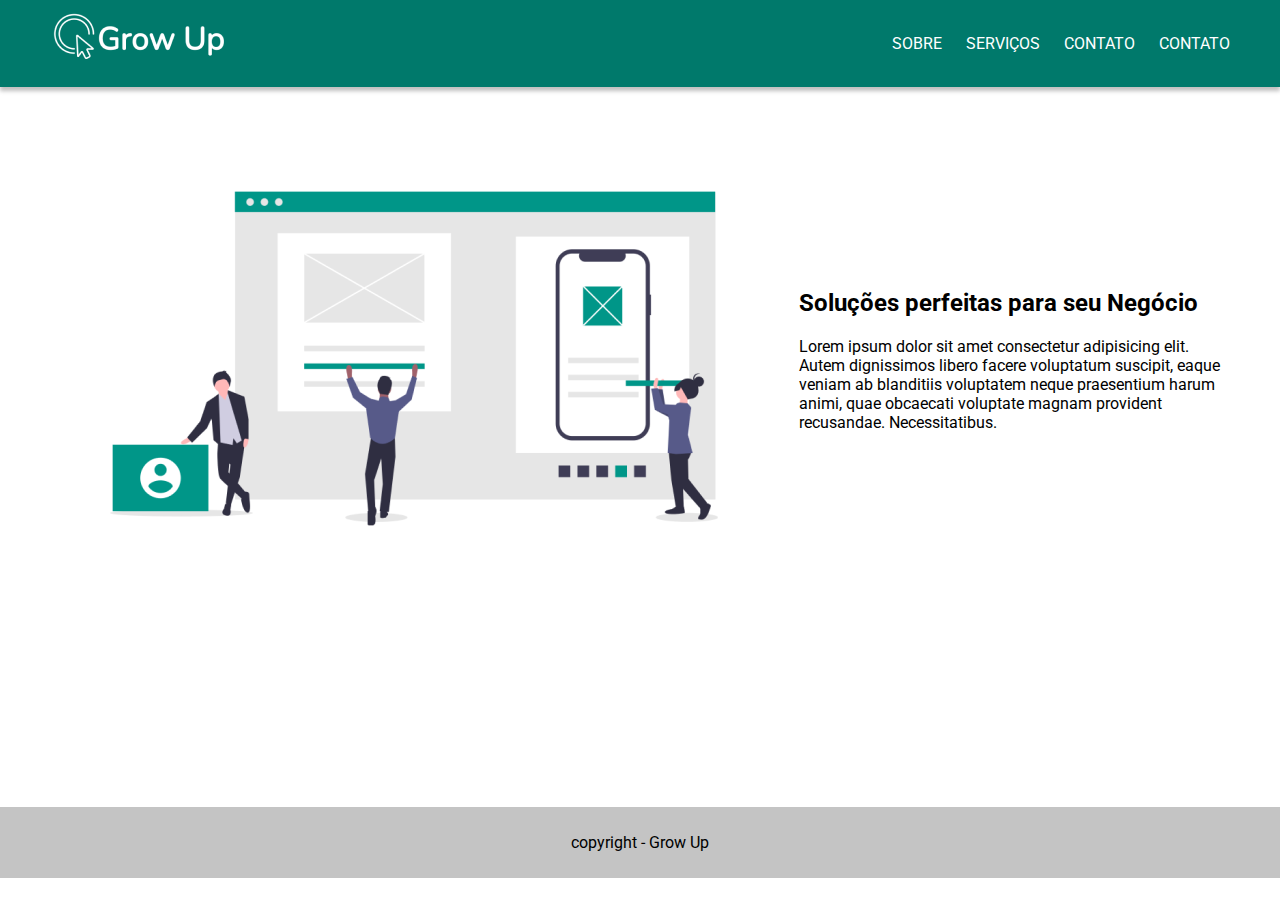
==== html/index.html @ d7720780 "subindo front da aula" ====
<!DOCTYPE html>
<html lang="en">

<head>
    <meta charset="UTF-8">
    <meta http-equiv="X-UA-Compatible" content="IE=edge">
    <meta name="viewport" content="width=device-width, initial-scale=1.0">
    <title>Grow Up</title>
    <link rel="stylesheet" href="../css/style.css">
</head>

<body>
    <header>
        <!-- cabeçalho -->
        <div class="container">
            <a href="index.html" class="logo">
                <img src="../img/imagens/Grow Up-logo-white (1) 1.png" alt="Grow Up">
            </a>

            <nav>
                <ul>
                    <li><a href="./sobre.html">Sobre</a></li>
                    <li><a href="./servicos.html">Serviços</a></li>
                    <li><a href="./contato.html">Contato</a></li>
                    <li><a href="./orcamento.html">Contato</a></li>
                </ul>
            </nav>
        </div>
    </header>
    <main>
        <!-- conteúdo principal -->
        <section class="banner">
            <div class="container">
                <img src="../img/imagens/undraw_work_together_h63l 1.png" alt="Ilustração do time construindo um site">

                <div class="texto">
                    <h2>Soluções perfeitas para seu Negócio</h2>
                    <p>Lorem ipsum dolor sit amet consectetur adipisicing elit. Autem dignissimos libero facere
                        voluptatum suscipit, eaque veniam ab blanditiis voluptatem neque praesentium harum animi, quae
                        obcaecati voluptate magnam provident recusandae. Necessitatibus.</p>
                </div>
            </div>
        </section>
    </main>
    <footer>
        <!-- rodapé -->
        <p>copyright - Grow Up </p>
    </footer>
</body>

</html>
---- css/style.css ----
@import url('https://fonts.googleapis.com/css2?family=Roboto:wght@300;400;700&display=swap');

* {
    box-sizing: border-box;
}
body {
    padding: 0;
    margin: 0;
    font-family: 'Roboto', sans-serif;
}

header {
    background-color: #00796B;
    box-shadow: 0px 4px 4px rgba(0, 0, 0, 0.25);
}

header .container {
    display: flex;
    /* alinhamento horizontal */
    justify-content: space-between;
    /* alinhamento vertical */
    align-items: center;
}

header nav ul {
    list-style: none;
}

header nav ul li {
    display: inline-block;
    padding: 10px;
}

header nav ul li a {
    text-decoration: none;
    color: #fff;
    text-transform: uppercase;
}

.container {
    width: 1200px;
    max-width: 100%;
    margin: 0 auto;
}

main {
    min-height: 80vh;
}

section.banner {
    padding: 50px;
}

section.banner .container {
    display: flex;
    justify-content: space-around;
    align-items: center;
}

footer {
    text-align: center;
    background-color: #C4C4C4;
    padding: 10px;
}
/* SOBRE */
section.introducao-sobre {
    padding: 50px 0;
}

section.introducao-sobre h1 {
    color: #00796B;
    font-size: 50px;
    text-transform: uppercase;
}

.introducao-sobre .intro {
    display: flex;
    justify-content: space-between;
    align-items: center;
}

section.video-sobre iframe {
    width: 100%;
    height: 600px;
}

section.missao-visao-valores {
    text-align: center;
}

section.missao-visao-valores article h2 {
    font-size: 30px;
    color: #00796B;
    text-transform: uppercase;
}

section.missao-visao-valores article {
    padding: 15px 30px;
}

/*serviço*/

section.desenvolvimento .container,
section.marketing .container,
section.consultoria .container {
    display: flex;
    justify-content: space-between;
    align-items: center;
}

section.marketing .container {
    flex-direction: row-reverse;
}

main h1 {
    color:#00796B;
    font-size: 50px;
    text-transform: uppercase;
}

/*Contato*/

.contato {
    display: flex;
    justify-content: space-between;
}

.contato form input:not([type="radio"]):not([type="checkbox"]),
.contato form textarea,
.contato form select {
    width: 100%;
    padding: 5px;
}

.contato form input:not([type="radio"]):not([type="checkbox"]):focus,
.contato form textarea,
.contato form select {
    outline-color: #00796B;
}

.contato form fieldset{
    margin: 15px 0;
    border-color: #fff;
}

.contato form textarea {
    resize: none;
    height: 100px;
}

.contato form label {
    margin: 10px 0 5px;
    display: inline-block;
}

.contato form button {
    border: none;
    background-color: #00796B;
    color: white;
    text-transform: uppercase;
    padding: 10px;
    width: 100%;
    margin: 15px 0;
}

.contato .info {
    padding: 15px 30px;
}

.contato .info iframe {
    max-width: 100%;
    width: 700px;
    height: 300px;
}
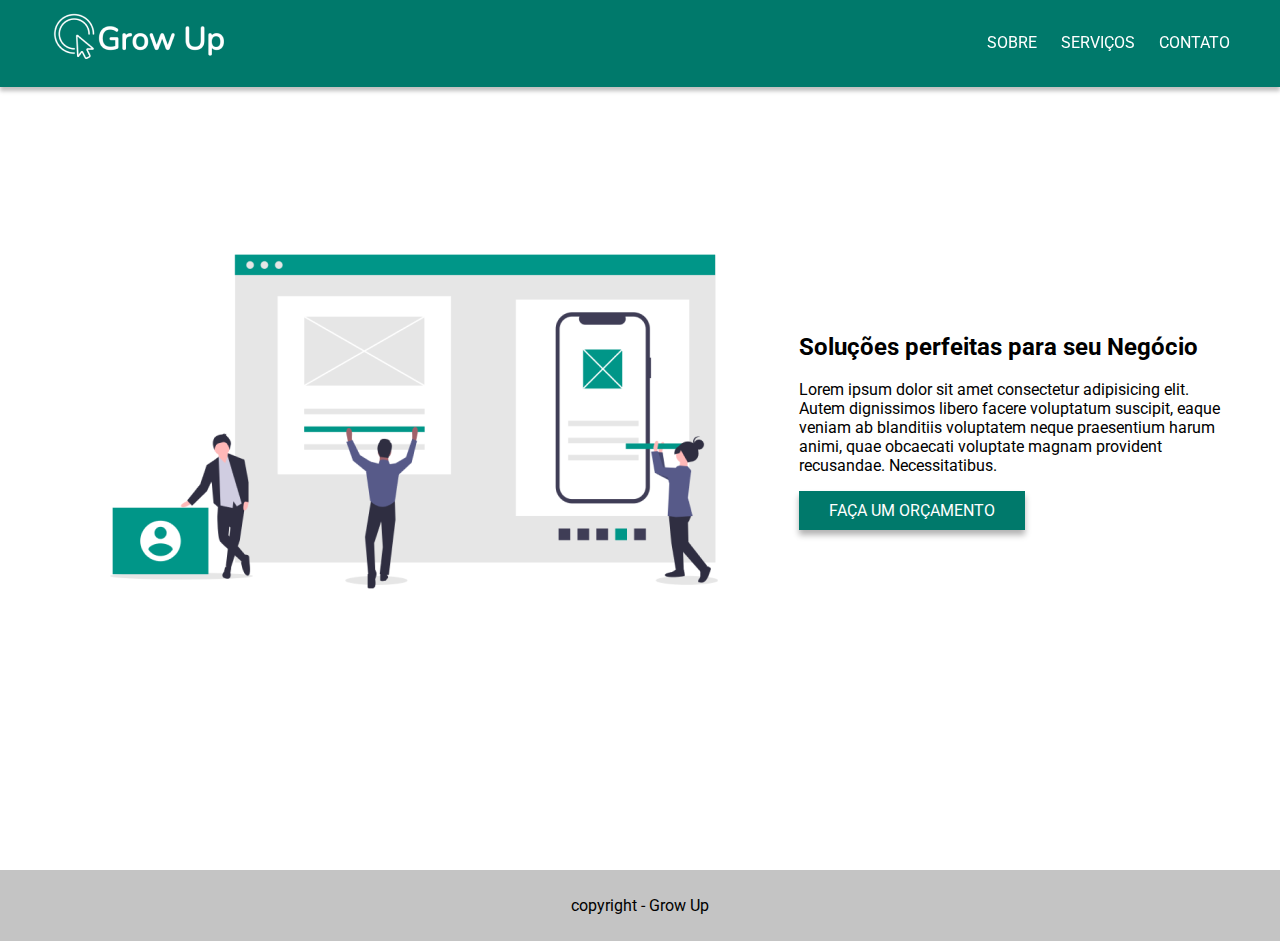
==== commit cabe2394: "atualizando pagina css" ====
--- a/html/index.html
+++ b/html/index.html
@@ -22,7 +22,7 @@
                     <li><a href="./sobre.html">Sobre</a></li>
                     <li><a href="./servicos.html">Serviços</a></li>
                     <li><a href="./contato.html">Contato</a></li>
-                    <li><a href="./orcamento.html">Contato</a></li>
+                    
                 </ul>
             </nav>
         </div>
@@ -31,14 +31,17 @@
         <!-- conteúdo principal -->
         <section class="banner">
             <div class="container">
-                <img src="../img/imagens/undraw_work_together_h63l 1.png" alt="Ilustração do time construindo um site">
+                <img src="../img/imagens/undraw_work_together_h63l 1.png"  class="img-destaque" alt="Ilustração do time construindo um site">
 
                 <div class="texto">
                     <h2>Soluções perfeitas para seu Negócio</h2>
                     <p>Lorem ipsum dolor sit amet consectetur adipisicing elit. Autem dignissimos libero facere
                         voluptatum suscipit, eaque veniam ab blanditiis voluptatem neque praesentium harum animi, quae
                         obcaecati voluptate magnam provident recusandae. Necessitatibus.</p>
+                    <a href="orcamento.html" class="btn-primary">Faça um orçamento</a>
                 </div>
+                
+
             </div>
         </section>
     </main>
--- a/css/style.css
+++ b/css/style.css
@@ -12,6 +12,11 @@
 header {
     background-color: #00796B;
     box-shadow: 0px 4px 4px rgba(0, 0, 0, 0.25);
+    position: fixed;
+    width: 100%;
+    top: 0;
+    left: 0;
+    z-index: 2;
 }
 
 header .container {
@@ -31,10 +36,40 @@
     padding: 10px;
 }
 
+header nav ul li a:after {
+    content: '';
+    width: 0;
+    height: 2px;
+    background-color: #fff;
+    display: block;
+    transition: 0.5s;
+}
+
+header nav ul li:hover a:after{
+    width: 100%;
+    
+}
+
 header nav ul li a {
     text-decoration: none;
     color: #fff;
     text-transform: uppercase;
+}
+.btn-primary {
+    padding: 10px 30px;
+    background-color: #00796B;
+    color: #fff;
+    text-transform: uppercase;
+    display: inline-block;
+    text-decoration: none;
+    transition: all 0.5s;
+    box-shadow: 0px 5px 6px rgb(0 0 0 / 30%);
+    cursor: pointer;
+}
+
+.btn-primary:hover {
+    background-color: #70d3ca;
+    
 }
 
 .container {
@@ -45,6 +80,7 @@
 
 main {
     min-height: 80vh;
+    margin-top: 150px;
 }
 
 section.banner {
@@ -171,4 +207,20 @@
     max-width: 100%;
     width: 700px;
     height: 300px;
+}
+
+@keyframes flutuar {
+    0% { 
+        transform: translatey(0);
+    }
+    25% { 
+        transform: translatey(-15px);
+    }
+    100% { 
+        transform: translatey(0);
+    }
+}
+
+.img-destaque {
+    animation: flutuar 3s infinite;
 }